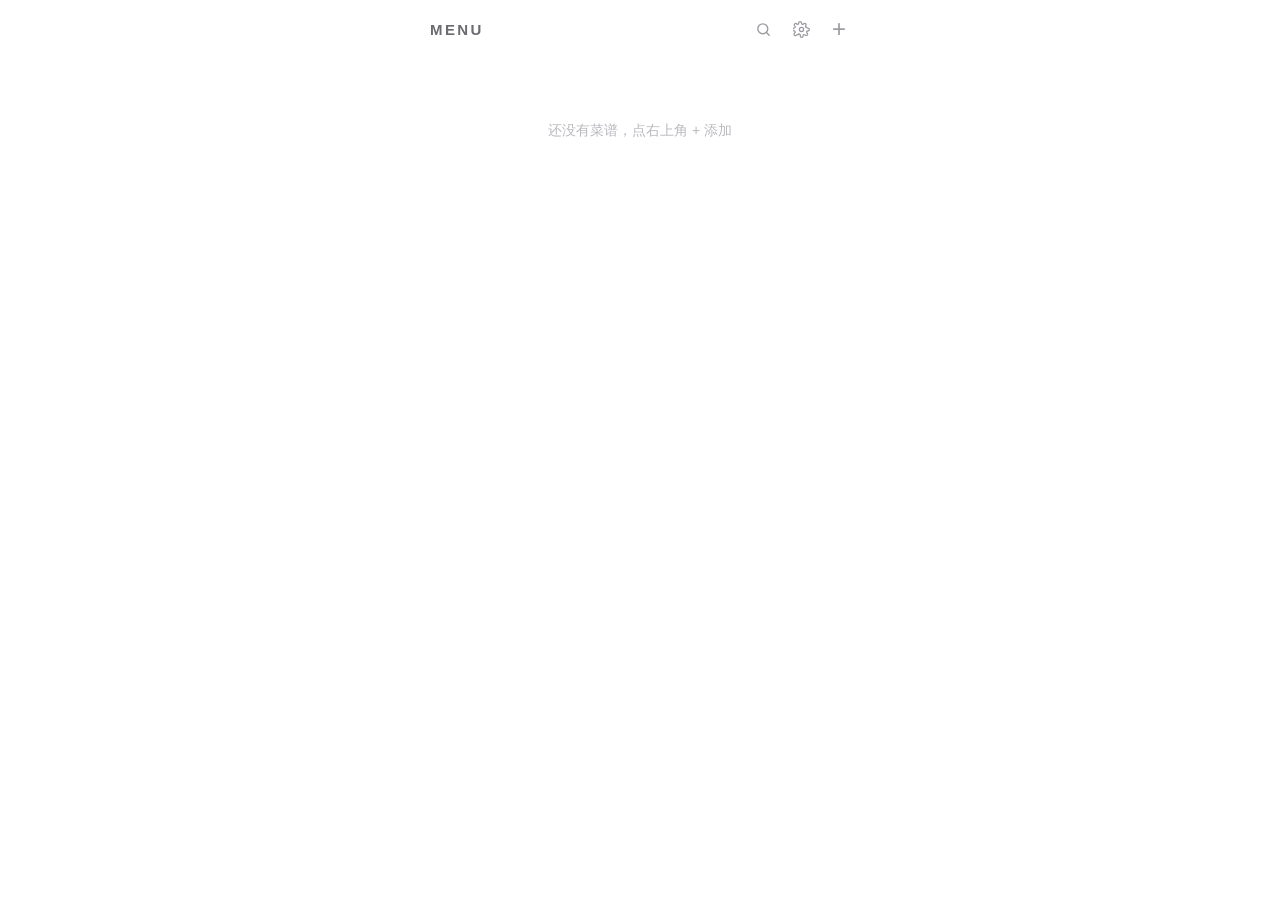
==== index.html @ 59b925ae "feat: 极简菜谱本初版（索引式列表 + Supabase 同步）" ====
<!DOCTYPE html>
<html lang="zh-CN">
<head>
<meta charset="UTF-8">
<meta name="viewport" content="width=device-width, initial-scale=1, viewport-fit=cover">
<meta name="theme-color" content="#ffffff">
<meta name="apple-mobile-web-app-capable" content="yes">
<meta name="apple-mobile-web-app-status-bar-style" content="default">
<meta name="apple-mobile-web-app-title" content="菜谱">
<title>菜谱</title>
<link rel="manifest" href="manifest.webmanifest">
<link rel="apple-touch-icon" href="icon.svg">
<link rel="stylesheet" href="styles.css">
</head>
<body>
<div id="app"></div>
<script src="config.js"></script>
<script src="app.js"></script>
<script>
  if ("serviceWorker" in navigator && location.protocol.startsWith("http")) {
    window.addEventListener("load", () => navigator.serviceWorker.register("./sw.js").catch(() => {}));
  }
</script>
</body>
</html>
---- styles.css ----
:root {
  --ink: #1c1c1e;
  --ink-2: #6b6b70;
  --ink-3: #9b9ba1;
  --line: #e8e8ea;
  --bg: #fff;
  --font: -apple-system, BlinkMacSystemFont, "Segoe UI", "PingFang SC", "Hiragino Sans GB", "Microsoft YaHei", sans-serif;
  --mono: ui-monospace, "SF Mono", Menlo, Consolas, monospace;
}

* { box-sizing: border-box; -webkit-tap-highlight-color: transparent; }
html, body { margin: 0; min-height: 100%; }
body {
  background: #fff;
  color: var(--ink);
  font-family: var(--font);
  -webkit-font-smoothing: antialiased;
  font-size: 16px;
}
button { font: inherit; color: inherit; background: none; border: 0; padding: 0; cursor: pointer; }
input, textarea { font: inherit; color: inherit; }
input:focus, textarea:focus { outline: none; }

#app {
  width: 100%;
  max-width: 460px;
  margin: 0 auto;
  padding-bottom: calc(24px + env(safe-area-inset-bottom));
}

/* ---------- 列表头 ---------- */
.top {
  position: sticky; top: 0; z-index: 10;
  background: rgba(255,255,255,.94);
  backdrop-filter: saturate(180%) blur(14px);
  -webkit-backdrop-filter: saturate(180%) blur(14px);
}
.top-inner {
  display: flex; align-items: center; justify-content: space-between;
  padding: calc(18px + env(safe-area-inset-top)) 20px 18px;
}
.top h1 {
  margin: 0;
  font-size: 15px; font-weight: 600; letter-spacing: .16em;
  color: var(--ink-2); text-transform: uppercase;
}
.top .acts { display: flex; gap: 16px; align-items: center; }
.iconbtn {
  width: 30px; height: 30px; display: grid; place-items: center;
  color: var(--ink-3); transition: color .15s;
  margin: -4px;
}
.iconbtn:hover, .iconbtn:active { color: var(--ink); }
.iconbtn.add { font-size: 24px; font-weight: 300; line-height: 1; }

/* ---------- 检索条（点图标才展开） ---------- */
.find {
  display: grid; grid-template-rows: 0fr; transition: grid-template-rows .22s cubic-bezier(.2,.7,.3,1);
  padding: 0 20px;
}
.find.open { grid-template-rows: 1fr; }
.find > div { overflow: hidden; }
.find input {
  width: 100%; background: none; border: 0; border-bottom: 1px solid var(--line);
  padding: 4px 0 10px; font-size: 15px;
}
.find input::placeholder { color: #c4c4ca; }

/* ---------- 列表 ---------- */
.list { padding: 4px 20px 0; }
.row {
  display: flex; align-items: baseline; gap: 14px; width: 100%;
  text-align: left; padding: 15px 0;
  border-bottom: 1px solid var(--line);
  animation: fadeUp .3s cubic-bezier(.2,.7,.3,1) both;
}
@keyframes fadeUp { from { opacity: 0; transform: translateY(5px); } to { opacity: 1; transform: none; } }
.row .num {
  flex: none; width: 20px;
  font-size: 11px; color: #c0c0c6;
  font-variant-numeric: tabular-nums;
}
.row .t {
  font-size: 17px; font-weight: 500; letter-spacing: -.01em;
  overflow: hidden; text-overflow: ellipsis; white-space: nowrap;
}
.row .mini {
  margin-left: auto; flex: none;
  font-size: 11.5px; color: #c0c0c6;
}
.empty { padding: 60px 0; text-align: center; font-size: 14px; color: #b9b9bf; }

/* ---------- 详情 ---------- */
.detail { padding: 0 20px; animation: fadeUp .26s cubic-bezier(.2,.7,.3,1) both; }
.bar {
  display: flex; align-items: center; justify-content: space-between;
  padding: calc(14px + env(safe-area-inset-top)) 0 10px;
  margin: 0 -20px; padding-left: 20px; padding-right: 20px;
  position: sticky; top: 0; z-index: 10;
  background: rgba(255,255,255,.94);
  backdrop-filter: saturate(180%) blur(14px);
  -webkit-backdrop-filter: saturate(180%) blur(14px);
}
.back {
  display: inline-flex; align-items: center; gap: 2px;
  font-size: 16px; color: var(--ink-2); margin-left: -4px;
}
.back .chev { font-size: 20px; line-height: 1; margin-top: -2px; }
.detail h2 {
  margin: 8px 0 6px;
  font-size: 27px; line-height: 1.25; letter-spacing: -.02em; font-weight: 700;
}
.detail .meta { font-size: 12.5px; color: var(--ink-3); }
.sec { margin-top: 32px; }
.sec h3 {
  margin: 0 0 12px;
  font-size: 12px; font-weight: 600; letter-spacing: .14em;
  color: var(--ink-3);
}
.ing { list-style: none; margin: 0; padding: 0; }
.ing li { font-size: 15.5px; line-height: 1.85; color: #2a2a2e; }
.steps { margin: 0; padding: 0; list-style: none; counter-reset: s; }
.steps li {
  counter-increment: s; position: relative; padding-left: 30px;
  font-size: 15.5px; line-height: 1.75; color: #2a2a2e; margin-bottom: 16px;
}
.steps li::before {
  content: counter(s); position: absolute; left: 0; top: 1px;
  font-size: 12px; color: var(--ink-3); font-variant-numeric: tabular-nums;
}
.rule { height: 1px; background: var(--line); margin: 30px 0 0; }

/* ---------- 编辑页 ---------- */
.edit { padding: 0 20px; }
.field { margin-top: 22px; }
.field > label {
  display: block; margin-bottom: 8px;
  font-size: 12px; font-weight: 600; letter-spacing: .14em; color: var(--ink-3);
}
.field input.plain, .field textarea.plain {
  width: 100%; border: 0; border-bottom: 1px solid var(--line);
  background: none; padding: 6px 0 10px; font-size: 16px; resize: none;
}
.field input.big { font-size: 24px; font-weight: 700; letter-spacing: -.02em; }
.field textarea.lines { line-height: 1.75; min-height: 120px; }
.field .hint { margin-top: 8px; font-size: 12px; color: #b4b4ba; line-height: 1.6; }
.save {
  margin-top: 34px; width: 100%; padding: 14px;
  border-radius: 10px; background: var(--ink); color: #fff;
  font-size: 15.5px; font-weight: 500;
  transition: opacity .15s;
}
.save:disabled { opacity: .35; }
.danger { display: block; margin: 18px auto 0; font-size: 13.5px; color: #b4443a; }

/* ---------- 设置 ---------- */
.panel { padding: 0 20px; }
.panel p.note { font-size: 13px; line-height: 1.75; color: var(--ink-2); margin: 0 0 20px; }
.panel code {
  font-family: var(--mono); font-size: 12px;
  background: #f4f4f6; padding: 1px 5px; border-radius: 4px;
}
.panel .rowline { display: flex; justify-content: space-between; align-items: center; padding: 14px 0; border-bottom: 1px solid var(--line); font-size: 15px; }
.panel .rowline span { font-size: 13px; color: var(--ink-3); }
.ghost {
  display: block; width: 100%; text-align: center;
  border: 1px solid var(--line); border-radius: 10px;
  padding: 12px; margin-top: 12px; font-size: 14.5px; color: var(--ink-2);
}

/* ---------- 轻提示 ---------- */
.toast {
  position: fixed; left: 50%; bottom: 32px; transform: translate(-50%, 8px);
  z-index: 100; padding: 9px 16px; border-radius: 99px;
  background: rgba(28,28,30,.9); color: #fff; font-size: 13px;
  opacity: 0; pointer-events: none; transition: opacity .2s, transform .2s;
  max-width: 80vw; text-align: center;
}
.toast.on { opacity: 1; transform: translate(-50%, 0); }
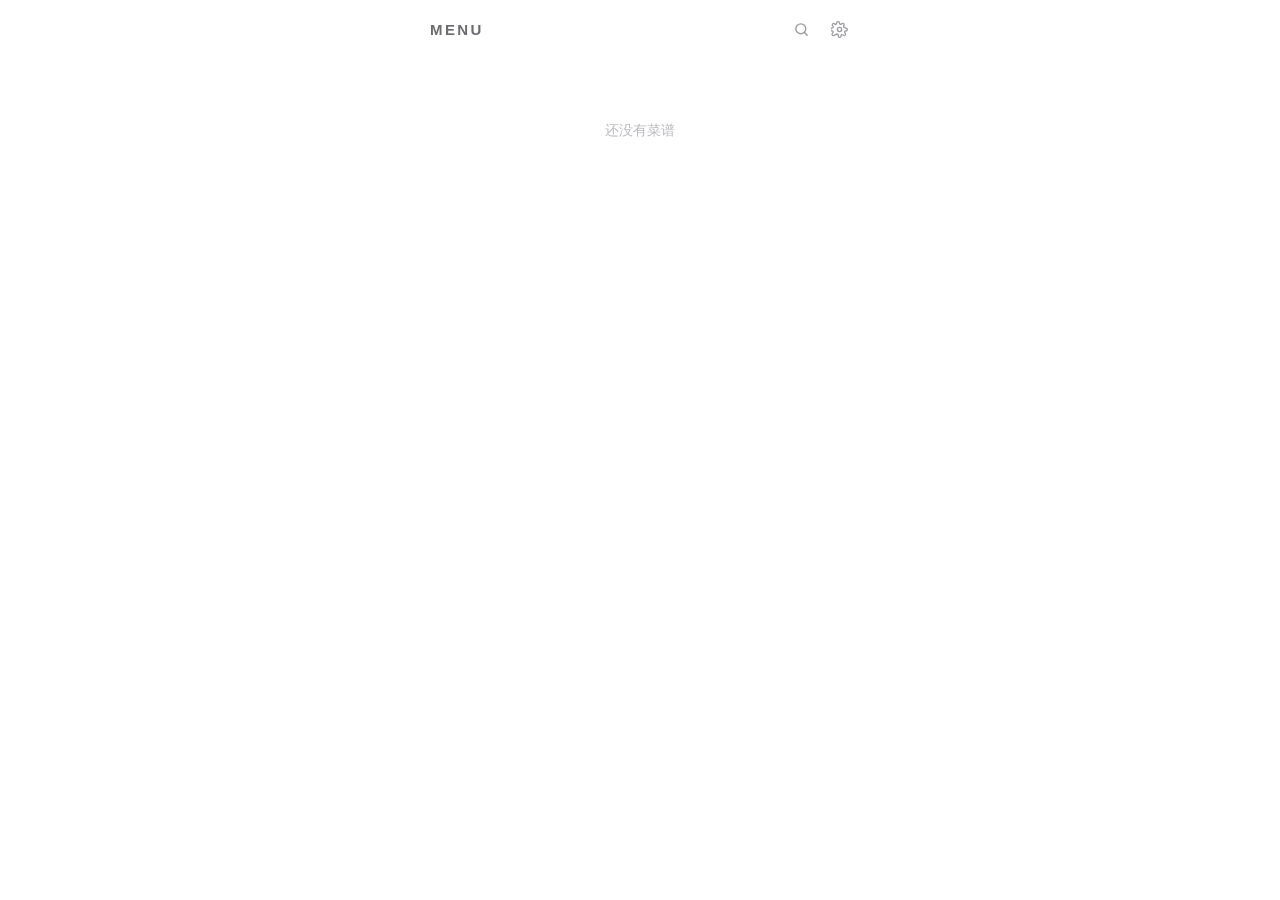
==== commit facfc070: "feat: 列表顶部加分类筛选 —— 横向标签、选中态下划线，与搜索可叠加" ====
--- a/index.html
+++ b/index.html
@@ -8,6 +8,7 @@
 <meta name="apple-mobile-web-app-status-bar-style" content="default">
 <meta name="apple-mobile-web-app-title" content="菜谱">
 <title>菜谱</title>
+<link rel="icon" href="icon.svg">
 <link rel="manifest" href="manifest.webmanifest">
 <link rel="apple-touch-icon" href="icon.svg">
 <link rel="stylesheet" href="styles.css">
--- a/styles.css
+++ b/styles.css
@@ -65,6 +65,26 @@
   padding: 4px 0 10px; font-size: 15px;
 }
 .find input::placeholder { color: #c4c4ca; }
+
+/* ---------- 分类筛选 ---------- */
+.cats {
+  display: flex; gap: 20px; align-items: flex-end;
+  padding: 0 20px 6px;
+  overflow-x: auto; -webkit-overflow-scrolling: touch;
+  scrollbar-width: none;
+}
+.cats::-webkit-scrollbar { display: none; }
+.cat {
+  flex: none; position: relative; white-space: nowrap;
+  font-size: 13px; color: var(--ink-3);
+  padding: 2px 0 9px;
+  transition: color .18s;
+}
+.cat.on { color: var(--ink); font-weight: 500; }
+.cat.on::after {
+  content: ""; position: absolute; left: 0; right: 0; bottom: 0;
+  height: 1.5px; background: var(--ink); border-radius: 1px;
+}
 
 /* ---------- 列表 ---------- */
 .list { padding: 4px 20px 0; }
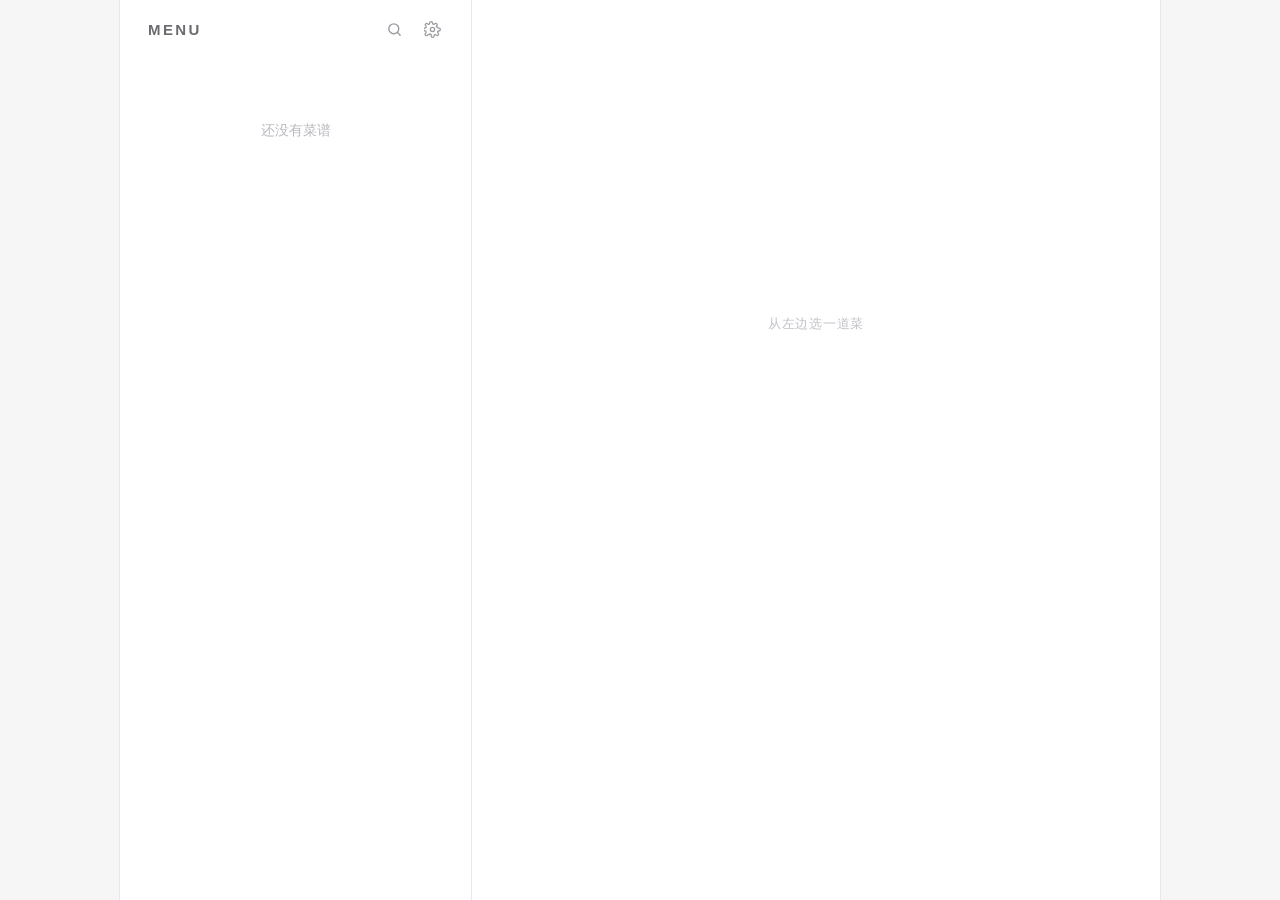
==== commit 91d2173c: "fix: 手机端禁用双击缩放与双指捏合 - viewport 加 maximum-scale=1 / user-scalable=no - html 设 touch-action: pan-x pan" ====
--- a/index.html
+++ b/index.html
@@ -2,7 +2,7 @@
 <html lang="zh-CN">
 <head>
 <meta charset="UTF-8">
-<meta name="viewport" content="width=device-width, initial-scale=1, viewport-fit=cover">
+<meta name="viewport" content="width=device-width, initial-scale=1, maximum-scale=1, minimum-scale=1, user-scalable=no, viewport-fit=cover">
 <meta name="theme-color" content="#ffffff">
 <meta name="apple-mobile-web-app-capable" content="yes">
 <meta name="apple-mobile-web-app-status-bar-style" content="default">
--- a/styles.css
+++ b/styles.css
@@ -10,6 +10,12 @@
 
 * { box-sizing: border-box; -webkit-tap-highlight-color: transparent; }
 html, body { margin: 0; min-height: 100%; }
+/* 禁掉双击放大与双指捏合，保留滚动；同时阻止横屏时 iOS 自动放大字号 */
+html {
+  touch-action: pan-x pan-y;
+  -webkit-text-size-adjust: 100%;
+  text-size-adjust: 100%;
+}
 body {
   background: #fff;
   color: var(--ink);
@@ -62,7 +68,7 @@
 .find > div { overflow: hidden; }
 .find input {
   width: 100%; background: none; border: 0; border-bottom: 1px solid var(--line);
-  padding: 4px 0 10px; font-size: 15px;
+  padding: 4px 0 10px; font-size: 16px; /* 16px 是 iOS 不自动放大输入框的下限 */
 }
 .find input::placeholder { color: #c4c4ca; }
 
@@ -108,6 +114,8 @@
   margin-left: auto; flex: none;
   font-size: 11.5px; color: #c0c0c6;
 }
+.row.on .num { color: var(--ink); }
+.row.on .t { font-weight: 600; }
 .empty { padding: 60px 0; text-align: center; font-size: 14px; color: #b9b9bf; }
 
 /* ---------- 详情 ---------- */
@@ -197,3 +205,98 @@
   max-width: 80vw; text-align: center;
 }
 .toast.on { opacity: 1; transform: translate(-50%, 0); }
+
+/* ============================================================
+   自适应
+   < 720px  手机：单列全屏
+   720–959  平板：单列加宽，字号上浮
+   >= 960   桌面：左列表 + 右详情
+   ============================================================ */
+
+/* ---------- 平板 ---------- */
+@media (min-width: 720px) {
+  #app { max-width: 620px; }
+  .top-inner { padding-left: 28px; padding-right: 28px; }
+  .find, .cats { padding-left: 28px; padding-right: 28px; }
+  .list { padding: 4px 28px 0; }
+  .detail, .edit, .panel { padding-left: 28px; padding-right: 28px; }
+  .bar { margin-left: -28px; margin-right: -28px; padding-left: 28px; padding-right: 28px; }
+  .detail h2 { font-size: 31px; }
+  .row { padding: 17px 0; }
+  .row .t { font-size: 18px; }
+  .ing li, .steps li { font-size: 16.5px; }
+  .steps li { margin-bottom: 18px; }
+}
+
+/* ---------- 鼠标设备才有 hover ---------- */
+@media (hover: hover) and (pointer: fine) {
+  .row .t { transition: opacity .15s; }
+  .row:hover .t { opacity: .58; }
+  .ghost { transition: background .15s, border-color .15s; }
+  .ghost:hover { background: #fafafa; border-color: #dcdce0; }
+  .cat:hover { color: var(--ink-2); }
+  .cat.on:hover { color: var(--ink); }
+}
+
+/* ---------- 桌面：双栏 ---------- */
+@media (min-width: 960px) {
+  body { background: #f6f6f7; }
+  #app {
+    max-width: 1040px;
+    min-height: 100vh;
+    background: #fff;
+    box-shadow: 0 0 0 1px var(--line);
+    padding-bottom: 0;
+  }
+
+  .shell.wide {
+    display: grid;
+    grid-template-columns: 352px minmax(0, 1fr);
+    align-items: start;
+    min-height: 100vh;
+  }
+  .shell.wide .rail {
+    border-right: 1px solid var(--line);
+    min-height: 100vh;
+    padding-bottom: 28px;
+  }
+  .shell.wide .pane {
+    min-height: 100vh;
+    padding-bottom: 72px;
+  }
+
+  /* 右边详情：加宽留白，正文限阅读宽度 */
+  .shell.wide .pane .detail {
+    padding: 0 48px;
+    max-width: 820px;
+  }
+  .shell.wide .pane .bar {
+    margin: 0 -48px;
+    padding: 30px 48px 6px;
+  }
+  /* 左边栏一直在，返回按钮多余 */
+  .shell.wide .pane .back[data-act="back"] { display: none; }
+  .shell.wide .detail h2 { font-size: 34px; margin-top: 10px; }
+  .shell.wide .detail .sec { margin-top: 36px; }
+
+  /* 还没选菜时的空态 */
+  .detail.blank {
+    display: grid;
+    place-items: center;
+    min-height: 72vh;
+    padding: 0;
+  }
+  .detail.blank .ph {
+    font-size: 13px;
+    letter-spacing: .06em;
+    color: #c2c2c8;
+  }
+
+  /* 设置 / 编辑在桌面上不该铺满 1040px */
+  .edit, .panel { max-width: 580px; margin: 0 auto; }
+}
+
+@media (min-width: 1320px) {
+  #app { max-width: 1120px; }
+  .shell.wide { grid-template-columns: 380px minmax(0, 1fr); }
+}
